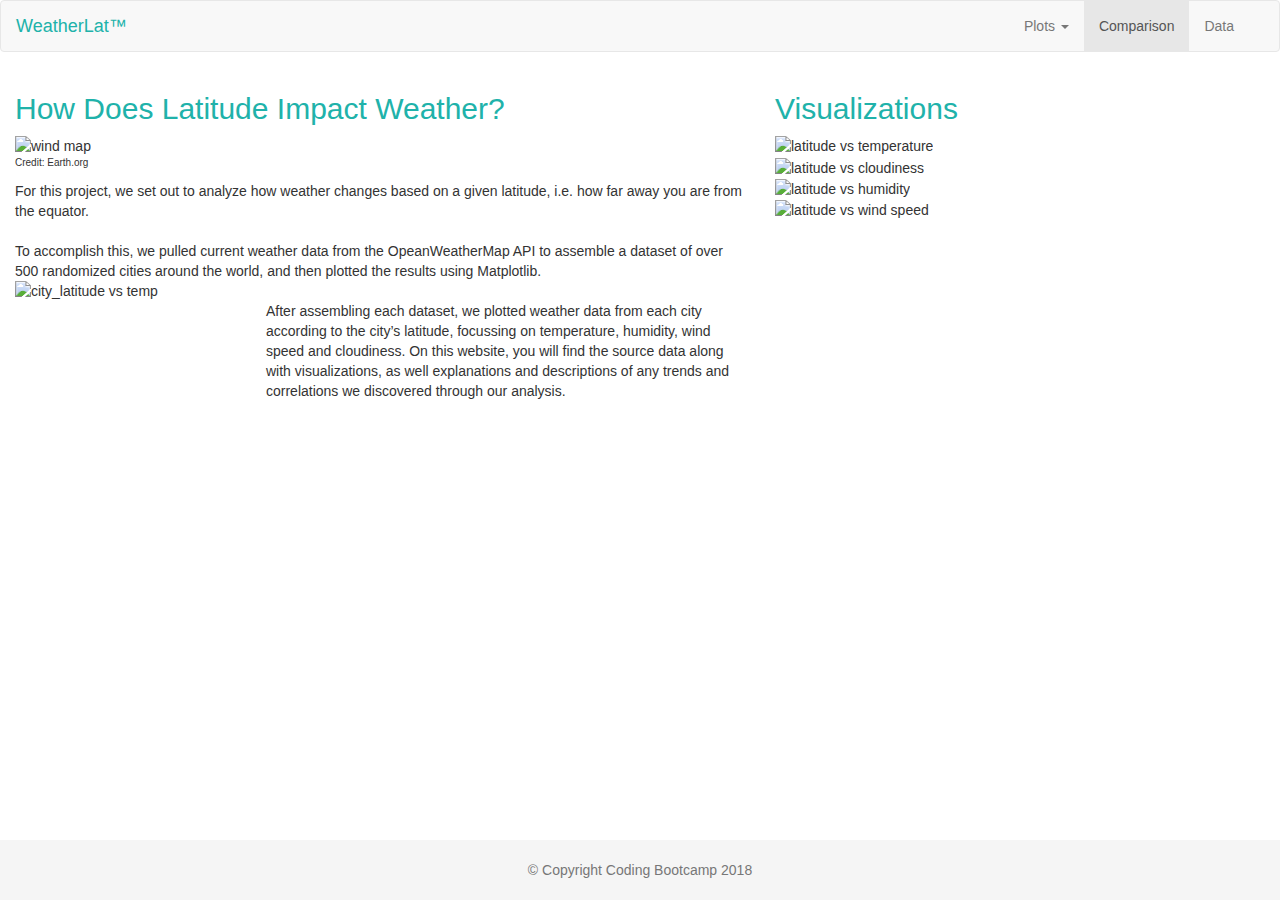
==== index.html @ 28464abe "Landing Page" ====
<!DOCTYPE html>
<html lang="en">

<head>
  <title>Web Homework</title>
  <meta charset="utf-8">
  <meta name="viewport" content="width=device-width, initial-scale=1">
  <meta http-equiv="X-UA-Compatible" content="ie=edge">
  <link rel="stylesheet" href="https://maxcdn.bootstrapcdn.com/bootstrap/3.3.7/css/bootstrap.min.css">
  <script src="https://ajax.googleapis.com/ajax/libs/jquery/3.3.1/jquery.min.js"></script>
  <script src="https://maxcdn.bootstrapcdn.com/bootstrap/3.3.7/js/bootstrap.min.js"></script>
  <link rel="stylesheet" href="reset.css">
  <link rel="stylesheet" href="style.css">
</head>

<body>
  <nav class="navbar navbar-default">
    <div class="container-fluid">
      <!-- Brand and toggle get grouped for better mobile display -->
      <div class="navbar-header">
        <button type="button" class="navbar-toggle collapsed" data-toggle="collapse" data-target="#bs-example-navbar-collapse-1"
          aria-expanded="false">
          <span class="sr-only">Toggle navigation</span>
          <span class="icon-bar"></span>
          <span class="icon-bar"></span>
          <span class="icon-bar"></span>
        </button>
        <a class="navbar-brand" href="#" style="color: lightseagreen">WeatherLat&trade;</a>
      </div>

      <!-- Collect the nav links, forms, and other content for toggling -->
      <div class="collapse navbar-collapse" id="bs-example-navbar-collapse-1">
        <ul class="nav navbar-nav topnav-right">
          <li class="dropdown nav-item">
            <a href="#" class="dropdown-toggle" data-toggle="dropdown" role="button" aria-haspopup="true" aria-expanded="false">Plots
              <span class="caret"></span></a>
            <ul class="dropdown-menu">
              <li><a href="#">Temperature</a></li>
              <li><a href="#">Humidity</a></li>
              <li><a href="#">Wind Speed</a></li>
              <li><a href="#">Cloudiness</a></li>
            </ul>
          </li>
          <li class="active nav-item"><a href="#">Comparison <span class="sr-only">(current)</span></a></li>
          <li class="nav-item"><a href="#">Data</a></li>
        </ul>
        </li>
        </ul>
      </div><!-- /.navbar-collapse -->
    </div><!-- /.container-fluid -->
  </nav>

  <div class="container row container-fluid">
    <div class="container col-md-8">

    <header>
      <h2 style="color: lightseagreen;">How Does Latitude Impact Weather?</h2>
    </header>
    <img src="https://earth.nullschool.net/sample.jpg" alt="wind map" width="590" height="295"><p style="font-size:10px">Credit: Earth.org</p>
    <p>For this project, we set out to analyze how weather changes based on a given latitude, i.e. how far away you are from the equator.
      <br><br>
      To accomplish this, we pulled current weather data from the OpeanWeatherMap API to assemble a dataset of over 500 randomized cities around the world, and then plotted the results using Matplotlib.
      <br>
      <img src="https://github.com/MikeSchuler/api_homework/blob/master/Lat_vs_Temp.png?raw=true" align="left" alt="city_latitude vs temp" width="251" height="167"><br>After assembling each dataset, we plotted weather data from each city according to the city’s latitude, focussing on temperature, humidity, wind speed and cloudiness. On this website, you will find the source data along with visualizations, as well explanations and descriptions of any trends and correlations we discovered through our analysis.</p>
    </div>
   
    <div class="container col-md-4">
      <header>
          <h2 style="color: lightseagreen;">Visualizations </h2>
      </header>
      <img src="https://raw.githubusercontent.com/MikeSchuler/api_homework/master/Lat_vs_Temp.png" alt="latitude vs temperature" width="300" height="199">
      <br>
      <img src="https://raw.githubusercontent.com/MikeSchuler/api_homework/master/Lat_vs_Cloudiness.png" alt="latitude vs cloudiness" width="300" height="199">
      <br>
      <img src="https://raw.githubusercontent.com/MikeSchuler/api_homework/master/Lat_vs_Humidity.png" alt="latitude vs humidity" width="300" height="199">
      <br>
      <img src="https://raw.githubusercontent.com/MikeSchuler/api_homework/master/Lat_vs_Wind_Speed.png" alt="latitude vs wind speed" width="300" height="199">
    
    </div>    
  </div>
<!-- <footer class="footer align-items-center"> -->
      <div class="footer container">
        <span class="text-muted">&copy Copyright Coding Bootcamp 2018</span>
      </div>
<!-- </footer> -->

</body>

</html>
---- style.css ----
.navbar-brand {
    color: lightseagreen;
  }

  .footer {
    position: absolute;
    bottom: 0;
    width: 100%;
    height: 60px; /* Set the fixed height of the footer here */
    line-height: 60px; /* Vertically center the text there */
    background-color: #f5f5f5;
    text-align: center;

  }

  .topnav-right {
    float: right;
  }
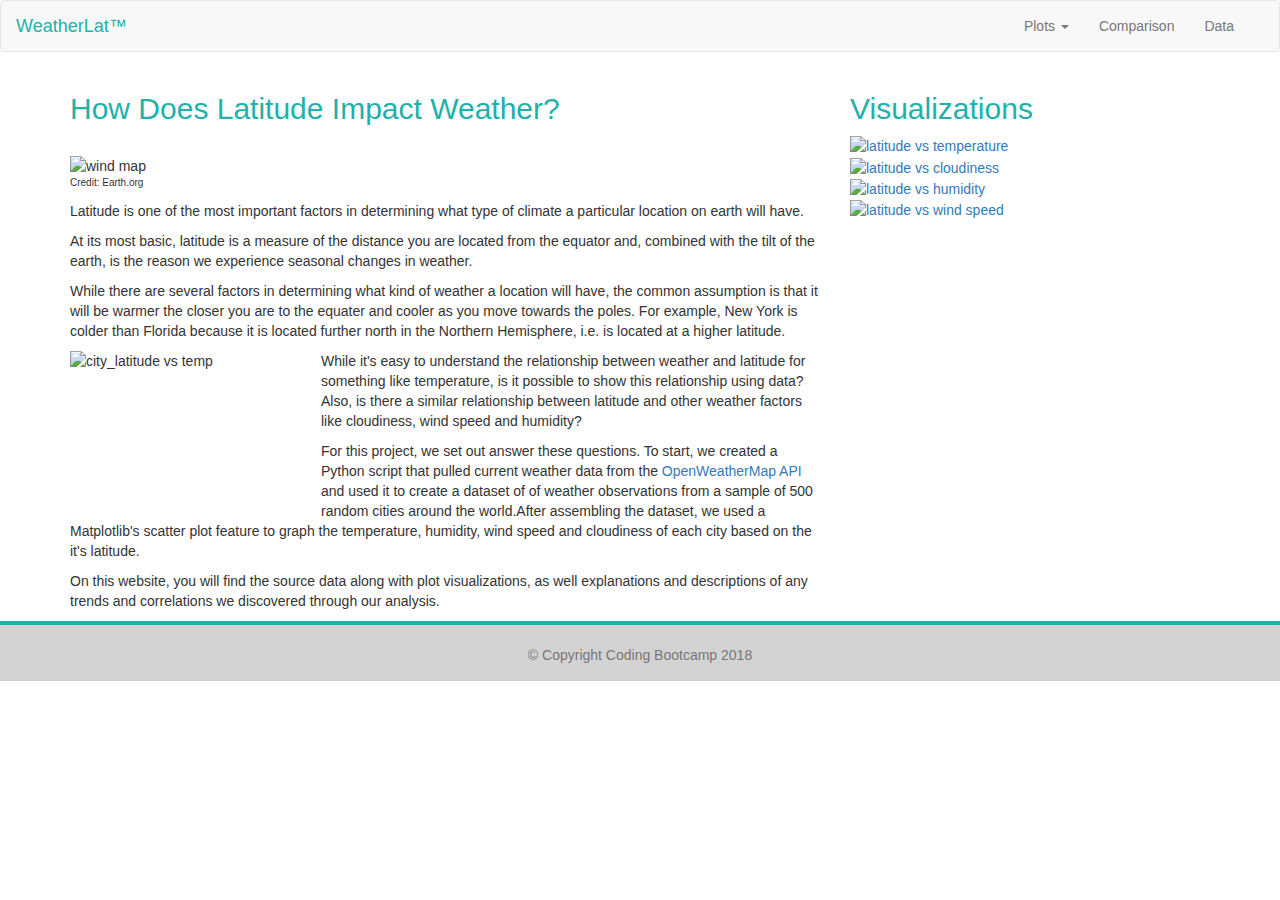
==== commit 6e6ef8d0: "Final commit" ====
--- a/index.html
+++ b/index.html
@@ -2,7 +2,7 @@
 <html lang="en">
 
 <head>
-  <title>Web Homework</title>
+  <title>WeatherLat</title>
   <meta charset="utf-8">
   <meta name="viewport" content="width=device-width, initial-scale=1">
   <meta http-equiv="X-UA-Compatible" content="ie=edge">
@@ -14,75 +14,100 @@
 </head>
 
 <body>
-  <nav class="navbar navbar-default">
-    <div class="container-fluid">
-      <!-- Brand and toggle get grouped for better mobile display -->
-      <div class="navbar-header">
-        <button type="button" class="navbar-toggle collapsed" data-toggle="collapse" data-target="#bs-example-navbar-collapse-1"
-          aria-expanded="false">
-          <span class="sr-only">Toggle navigation</span>
-          <span class="icon-bar"></span>
-          <span class="icon-bar"></span>
-          <span class="icon-bar"></span>
-        </button>
-        <a class="navbar-brand" href="#" style="color: lightseagreen">WeatherLat&trade;</a>
+  <div class="background">
+    <nav class="navbar navbar-default">
+      <div class="container-fluid">
+        <!-- Brand and toggle get grouped for better mobile display -->
+        <div class="navbar-header">
+          <button type="button" class="navbar-toggle collapsed" data-toggle="collapse" data-target="#bs-example-navbar-collapse-1"
+            aria-expanded="false">
+            <span class="sr-only">Toggle navigation</span>
+            <span class="icon-bar"></span>
+            <span class="icon-bar"></span>
+            <span class="icon-bar"></span>
+          </button>
+          <a class="navbar-brand" href="file:///Users/Mike/Documents/Web_Homework/index.html" style="color: lightseagreen">WeatherLat&trade;</a>
+        </div>
+
+        <!-- Collect the nav links, forms, and other content for toggling -->
+        <div class="collapse navbar-collapse" id="bs-example-navbar-collapse-1">
+          <ul class="nav navbar-nav topnav-right">
+            <li class="dropdown nav-item">
+              <a href="#" class="dropdown-toggle" data-toggle="dropdown" role="button" aria-haspopup="true"
+                aria-expanded="false">Plots
+                <span class="caret"></span></a>
+              <ul class="dropdown-menu">
+                <li><a href="file:///Users/Mike/Documents/Web_Homework/temp-plot.html">Temperature</a></li>
+                <li><a href="file:///Users/Mike/Documents/Web_Homework/humidity-plot.html">Humidity</a></li>
+                <li><a href="file:///Users/Mike/Documents/Web_Homework/wind-plot.html">Wind Speed</a></li>
+                <li><a href="file:///Users/Mike/Documents/Web_Homework/cloudiness-plot.html">Cloudiness</a></li>
+              </ul>
+            </li>
+            <li class="nav-item"><a href="file:///Users/Mike/Documents/Web_Homework/comparisons.html">Comparison</a></li>
+            <li class="nav-item"><a href="file:///Users/Mike/Documents/Web_Homework/weather-data.html">Data</a></li>
+          </ul>
+          </li>
+          </ul>
+        </div><!-- /.navbar-collapse -->
+      </div><!-- /.container-fluid -->
+    </nav>
+    
+    <div class="container">
+      <div class="row">
+        <div class="container background-2 col-md-8">
+          <article>
+            <header>
+              <h2>How Does Latitude Impact Weather?</h2>
+            </header>
+            <br>
+            <img src="https://earth.nullschool.net/sample.jpg" alt="wind map" width="650" height="300">
+            <p style="font-size:10px">Credit: Earth.org</p>
+            <p>Latitude is one of the most important factors in determining what type of climate a particular location on earth will have.
+
+            <p>At its most basic, latitude is a measure of the distance you are located from the equator and, combined with the tilt of the earth,
+              is the reason we experience seasonal changes in weather.</p>
+            </p>
+            <p>While there are several factors in determining what kind of weather a location will have, 
+              the common assumption is that it will be warmer the closer you are to the equater and cooler as you move towards the poles.
+              For example, New York is colder than Florida because it is located further north in the Northern Hemisphere, i.e. is located at a higher latitude.
+            </p><img src="https://github.com/MikeSchuler/api_homework/blob/master/Lat_vs_Temp.png?raw=true" align="left"
+            alt="city_latitude vs temp" width="251" height="167">
+            <p>While it's easy to understand the relationship between weather and latitude for something like temperature, is it possible to show this relationship using data?
+              Also, is there a similar relationship between latitude and other weather factors like cloudiness, wind speed and humidity?
+            </p>
+            <p>For this project, we set out answer these questions. To start, we created a Python script that pulled current weather data from the <a href="https://openweathermap.org/api" target="_blank">OpenWeatherMap API</a> and used it to create a dataset of
+              of weather observations from a sample of 500 random cities around the world.After assembling the dataset, we used a Matplotlib's scatter plot feature to graph the temperature, humidity, wind
+                  speed and cloudiness of each city based on the it's latitude.</p>
+      
+              <p>On this website, you will find the source data along with plot visualizations, as well
+              explanations and descriptions of any trends and correlations we discovered through our analysis.
+              </p>
+          </article>
+        </div>
+  <!-- Sidebar -->
+        <div class="container background-2 col-md-4">
+          <header>
+            <h2>Visualizations</h2>
+          </header>
+          <a href="file:///Users/Mike/Documents/Web_Homework/temp-plot.html"><img src="https://raw.githubusercontent.com/MikeSchuler/api_homework/master/Lat_vs_Temp.png"
+              alt="latitude vs temperature" width="300" height="199"></a><br>
+          <a href="file:///Users/Mike/Documents/Web_Homework/cloudiness-plot.html"><img src="https://raw.githubusercontent.com/MikeSchuler/api_homework/master/Lat_vs_Cloudiness.png"
+              alt="latitude vs cloudiness" width="300" height="199"></a><br>
+          <a href="file:///Users/Mike/Documents/Web_Homework/humidity-plot.html"><img src="https://raw.githubusercontent.com/MikeSchuler/api_homework/master/Lat_vs_Humidity.png"
+              alt="latitude vs humidity" width="300" height="199"></a><br>
+          <a href="file:///Users/Mike/Documents/Web_Homework/wind-plot.html"><img src="https://raw.githubusercontent.com/MikeSchuler/api_homework/master/Lat_vs_Wind_Speed.png"
+              alt="latitude vs wind speed" width="300" height="199"></a><br><br>
+        </div>
       </div>
+    </div>
+   <!-- /Sidebar -->
 
-      <!-- Collect the nav links, forms, and other content for toggling -->
-      <div class="collapse navbar-collapse" id="bs-example-navbar-collapse-1">
-        <ul class="nav navbar-nav topnav-right">
-          <li class="dropdown nav-item">
-            <a href="#" class="dropdown-toggle" data-toggle="dropdown" role="button" aria-haspopup="true" aria-expanded="false">Plots
-              <span class="caret"></span></a>
-            <ul class="dropdown-menu">
-              <li><a href="#">Temperature</a></li>
-              <li><a href="#">Humidity</a></li>
-              <li><a href="#">Wind Speed</a></li>
-              <li><a href="#">Cloudiness</a></li>
-            </ul>
-          </li>
-          <li class="active nav-item"><a href="#">Comparison <span class="sr-only">(current)</span></a></li>
-          <li class="nav-item"><a href="#">Data</a></li>
-        </ul>
-        </li>
-        </ul>
-      </div><!-- /.navbar-collapse -->
-    </div><!-- /.container-fluid -->
-  </nav>
-
-  <div class="container row container-fluid">
-    <div class="container col-md-8">
-
-    <header>
-      <h2 style="color: lightseagreen;">How Does Latitude Impact Weather?</h2>
-    </header>
-    <img src="https://earth.nullschool.net/sample.jpg" alt="wind map" width="590" height="295"><p style="font-size:10px">Credit: Earth.org</p>
-    <p>For this project, we set out to analyze how weather changes based on a given latitude, i.e. how far away you are from the equator.
-      <br><br>
-      To accomplish this, we pulled current weather data from the OpeanWeatherMap API to assemble a dataset of over 500 randomized cities around the world, and then plotted the results using Matplotlib.
-      <br>
-      <img src="https://github.com/MikeSchuler/api_homework/blob/master/Lat_vs_Temp.png?raw=true" align="left" alt="city_latitude vs temp" width="251" height="167"><br>After assembling each dataset, we plotted weather data from each city according to the city’s latitude, focussing on temperature, humidity, wind speed and cloudiness. On this website, you will find the source data along with visualizations, as well explanations and descriptions of any trends and correlations we discovered through our analysis.</p>
+    <!-- <footer class="footer align-items-center"> -->
+    <div class="footer container">
+      <span class="text-muted">&copy Copyright Coding Bootcamp 2018</span>
     </div>
-   
-    <div class="container col-md-4">
-      <header>
-          <h2 style="color: lightseagreen;">Visualizations </h2>
-      </header>
-      <img src="https://raw.githubusercontent.com/MikeSchuler/api_homework/master/Lat_vs_Temp.png" alt="latitude vs temperature" width="300" height="199">
-      <br>
-      <img src="https://raw.githubusercontent.com/MikeSchuler/api_homework/master/Lat_vs_Cloudiness.png" alt="latitude vs cloudiness" width="300" height="199">
-      <br>
-      <img src="https://raw.githubusercontent.com/MikeSchuler/api_homework/master/Lat_vs_Humidity.png" alt="latitude vs humidity" width="300" height="199">
-      <br>
-      <img src="https://raw.githubusercontent.com/MikeSchuler/api_homework/master/Lat_vs_Wind_Speed.png" alt="latitude vs wind speed" width="300" height="199">
-    
-    </div>    
+    <!-- </footer> -->
   </div>
-<!-- <footer class="footer align-items-center"> -->
-      <div class="footer container">
-        <span class="text-muted">&copy Copyright Coding Bootcamp 2018</span>
-      </div>
-<!-- </footer> -->
 
 </body>
 
--- a/style.css
+++ b/style.css
@@ -1,18 +1,45 @@
 .navbar-brand {
     color: lightseagreen;
+    
   }
 
+header {
+  color: lightseagreen;
+}
+
   .footer {
-    position: absolute;
+    position: static;
     bottom: 0;
     width: 100%;
     height: 60px; /* Set the fixed height of the footer here */
     line-height: 60px; /* Vertically center the text there */
-    background-color: #f5f5f5;
+    background-color: lightgrey;
     text-align: center;
+    border-top: 4px solid lightseagreen;
 
   }
 
   .topnav-right {
     float: right;
+  }
+
+  .comparisons {
+    text-align:center;
+    color: lightseagreen;
+
+  }
+
+  .background { 
+    background-color: white;
+
+  }
+
+  .background-2 {
+
+  background-color: white;
+  }
+
+  .navbar-background {
+    background-color: lightgrey;
+  
   }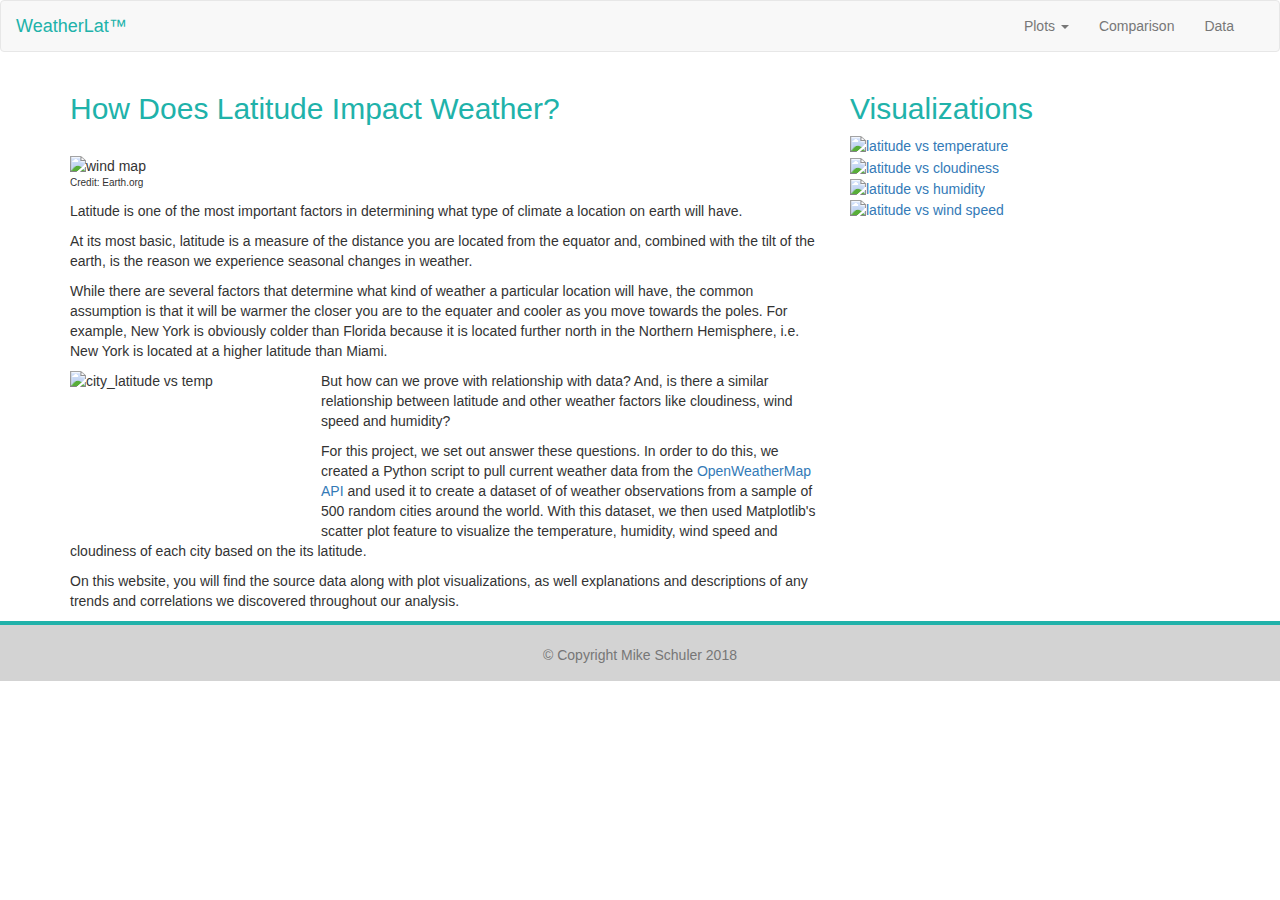
==== commit 2d064b51: "Final final commit" ====
--- a/index.html
+++ b/index.html
@@ -62,25 +62,25 @@
             <br>
             <img src="https://earth.nullschool.net/sample.jpg" alt="wind map" width="650" height="300">
             <p style="font-size:10px">Credit: Earth.org</p>
-            <p>Latitude is one of the most important factors in determining what type of climate a particular location on earth will have.
+            <p>Latitude is one of the most important factors in determining what type of climate a location on earth will have.
 
             <p>At its most basic, latitude is a measure of the distance you are located from the equator and, combined with the tilt of the earth,
               is the reason we experience seasonal changes in weather.</p>
             </p>
-            <p>While there are several factors in determining what kind of weather a location will have, 
+            <p>While there are several factors that determine what kind of weather a particular location will have, 
               the common assumption is that it will be warmer the closer you are to the equater and cooler as you move towards the poles.
-              For example, New York is colder than Florida because it is located further north in the Northern Hemisphere, i.e. is located at a higher latitude.
+              For example, New York is obviously colder than Florida because it is located further north in the Northern Hemisphere, i.e. New York is located at a higher latitude than Miami.
             </p><img src="https://github.com/MikeSchuler/api_homework/blob/master/Lat_vs_Temp.png?raw=true" align="left"
             alt="city_latitude vs temp" width="251" height="167">
-            <p>While it's easy to understand the relationship between weather and latitude for something like temperature, is it possible to show this relationship using data?
-              Also, is there a similar relationship between latitude and other weather factors like cloudiness, wind speed and humidity?
+            <p>But how can we prove with relationship with data?
+              And, is there a similar relationship between latitude and other weather factors like cloudiness, wind speed and humidity?
             </p>
-            <p>For this project, we set out answer these questions. To start, we created a Python script that pulled current weather data from the <a href="https://openweathermap.org/api" target="_blank">OpenWeatherMap API</a> and used it to create a dataset of
-              of weather observations from a sample of 500 random cities around the world.After assembling the dataset, we used a Matplotlib's scatter plot feature to graph the temperature, humidity, wind
-                  speed and cloudiness of each city based on the it's latitude.</p>
+            <p>For this project, we set out answer these questions. In order to do this, we created a Python script to pull current weather data from the <a href="https://openweathermap.org/api" target="_blank">OpenWeatherMap API</a> and used it to create a dataset of
+              of weather observations from a sample of 500 random cities around the world. With this dataset, we then used Matplotlib's scatter plot feature to visualize the temperature, humidity, wind
+                  speed and cloudiness of each city based on the its latitude.</p>
       
               <p>On this website, you will find the source data along with plot visualizations, as well
-              explanations and descriptions of any trends and correlations we discovered through our analysis.
+              explanations and descriptions of any trends and correlations we discovered throughout our analysis.
               </p>
           </article>
         </div>
@@ -104,7 +104,7 @@
 
     <!-- <footer class="footer align-items-center"> -->
     <div class="footer container">
-      <span class="text-muted">&copy Copyright Coding Bootcamp 2018</span>
+      <span class="text-muted">&copy Copyright Mike Schuler 2018</span>
     </div>
     <!-- </footer> -->
   </div>
